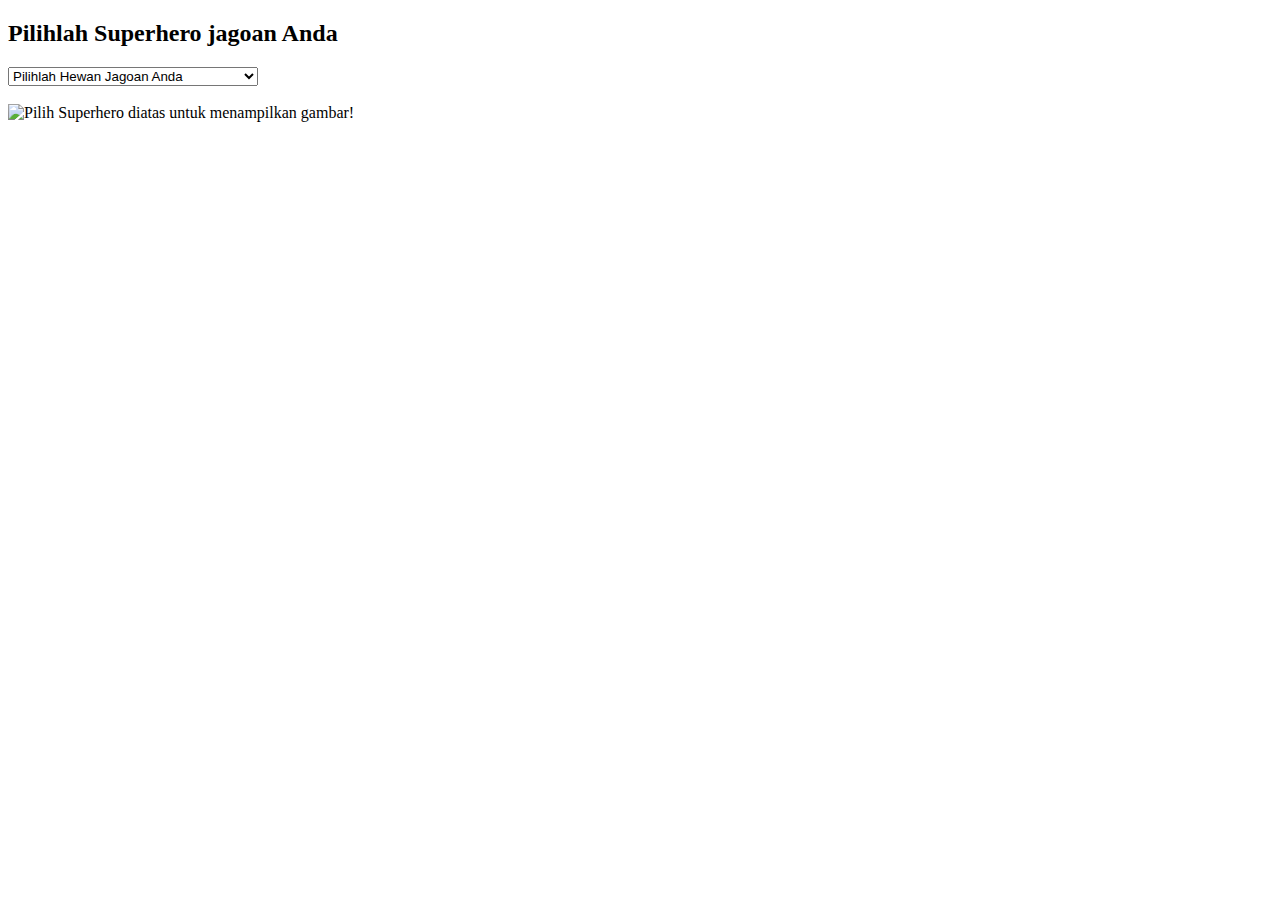
==== PRAKTIKUM05/TUGAS/4-image/index .html @ 472f42a3 "Add files via upload" ====
<!DOCTYPE html>
<html lang="id">

<head>
    <style>
        select, img {
            width: 250px;
            height: auto;
        }
    </style>
    <meta charset="UTF-8">
    <meta name="viewport" content="width=device-width, initial-scale=1.0">
    <title>Image Picker</title>
</head>

<body>
<h2>Pilihlah Superhero jagoan Anda</h2>
    <select id="changeImage" onchange="change_image()">
        <option disabled selected>Pilihlah Hewan Jagoan Anda</option>
        <option value="Hiu Putih" >Captain America</option>
        <option value="T-rex">Iron Man</option>
        <option value="Harimau">Spiderman</option>
        <option value="Singa">Thor</option>
        <option value="Ular Kobra">Hulk</option>
        <option value="Buaya">Black Widow</option>
    </select>
    <br/>
    <br/>
    <img id="gambar" src="" alt="Pilih Superhero diatas untuk menampilkan gambar!" width="100px" height="auto">
    <script>
        function change_image() {
            let images = document.getElementById("changeImage").value;
            let gambar = document.getElementById("gambar");
            if (images == "Captain America"){
                gambar.src="./image/captain.png";
                alert(`Ini adalah foto ${images}`);
            }else if (images == "Iron Man"){
                gambar.src="./image/ironman.png";
                alert(`Ini adalah foto ${images}`);
            }else if (images == "Spiderman"){
                gambar.src="./image/spiderman.png";
                alert(`Ini adalah foto ${images}`);
            }else if (images == "Thor"){
                gambar.src="./image/thor.png";
                alert(`Ini adalah foto ${images}`);
            }else if (images == "Hulk"){
                gambar.src="./image/hulk.png";
                alert(`Ini adalah foto ${images}`);
            }else if (images == "Black Widow"){
                gambar.src="./image/blackwidow.png";
                alert(`Ini adalah foto ${images}`);
            }
        }
    </script>
</body>

</html>
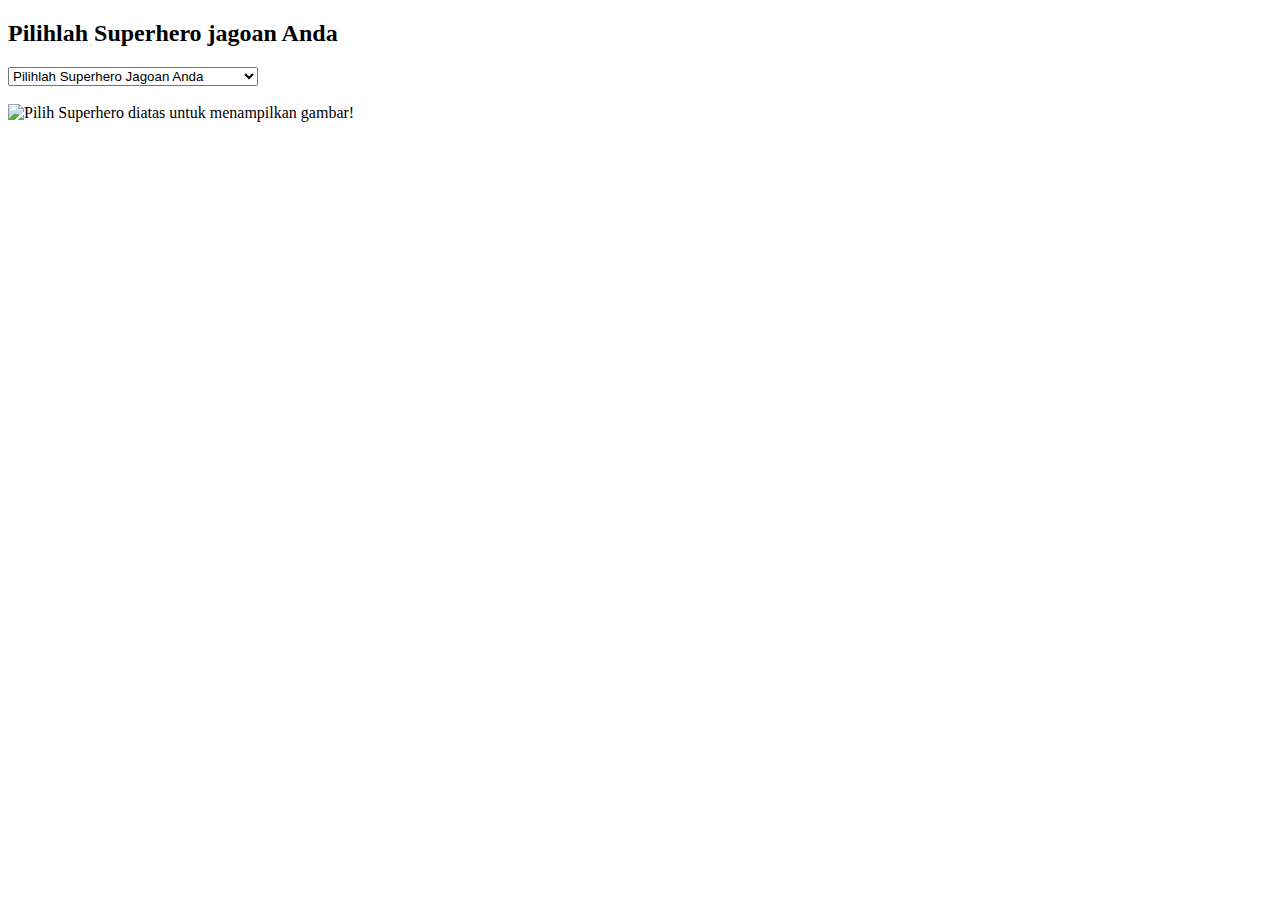
==== commit 6d9bea86: "Add files via upload" ====
--- a/PRAKTIKUM05/TUGAS/4-image/index .html
+++ b/PRAKTIKUM05/TUGAS/4-image/index .html
@@ -16,13 +16,13 @@
 <body>
 <h2>Pilihlah Superhero jagoan Anda</h2>
     <select id="changeImage" onchange="change_image()">
-        <option disabled selected>Pilihlah Hewan Jagoan Anda</option>
-        <option value="Hiu Putih" >Captain America</option>
-        <option value="T-rex">Iron Man</option>
-        <option value="Harimau">Spiderman</option>
-        <option value="Singa">Thor</option>
-        <option value="Ular Kobra">Hulk</option>
-        <option value="Buaya">Black Widow</option>
+        <option disabled selected>Pilihlah Superhero Jagoan Anda</option>
+        <option value="Captain America" >Captain America</option>
+        <option value="Iron Man">Iron Man</option>
+        <option value="Spiderman">Spiderman</option>
+        <option value="Thor">Thor</option>
+        <option value="Hulk">Hulk</option>
+        <option value="Black Widow">Black Widow</option>
     </select>
     <br/>
     <br/>
